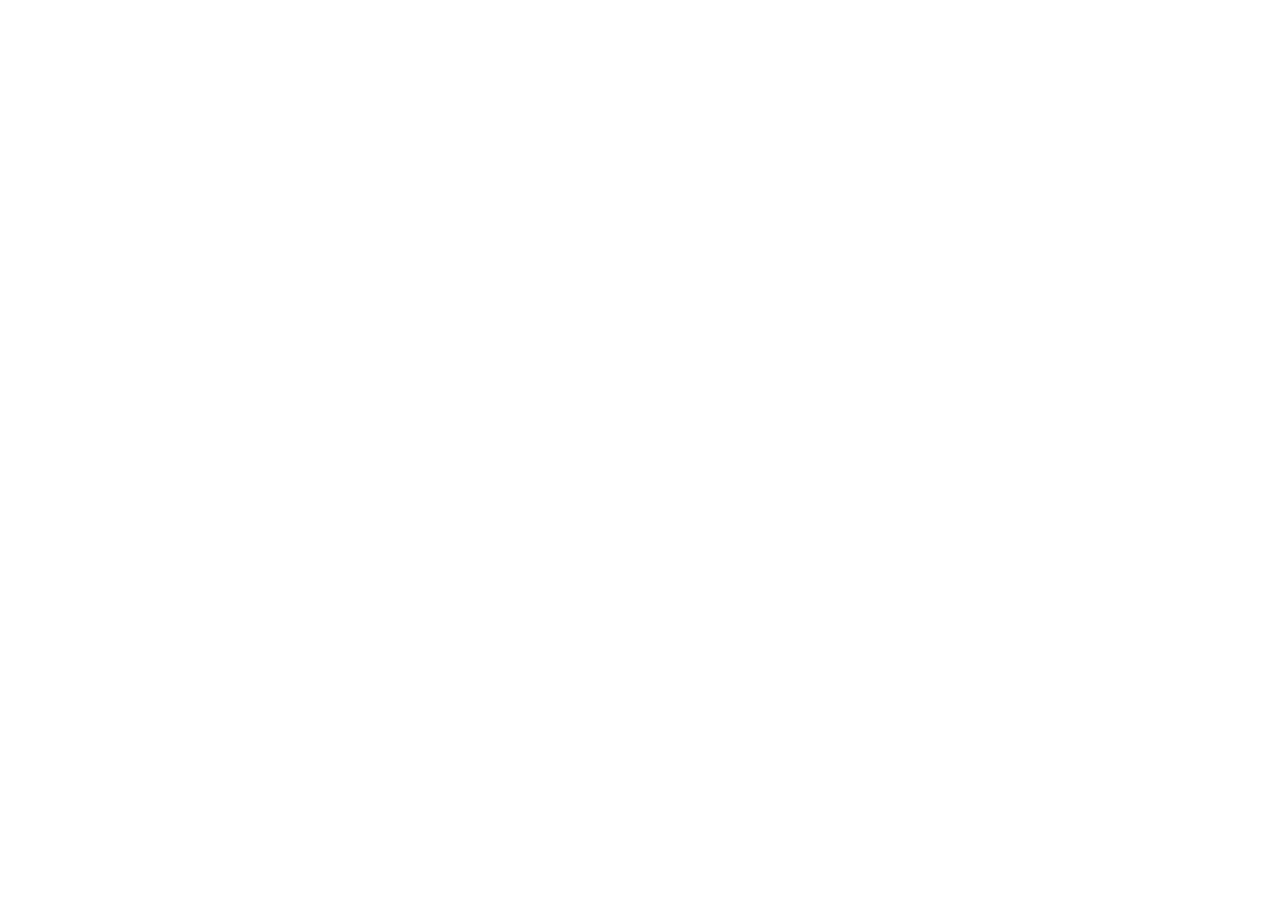
==== html/flexbox1.html @ 4c467896 "added and linked style1.css to flexbox1.html" ====
<!DOCTYPE html>
<html lang="en">
<head>
    <meta charset="UTF-8">
    <meta name="viewport" content="width=device-width, initial-scale=1.0">
    <title>Document</title>
    <link rel="stylesheet" type="text/css" href="css/style.css">
</head>
<body>
    
</body>
</html>
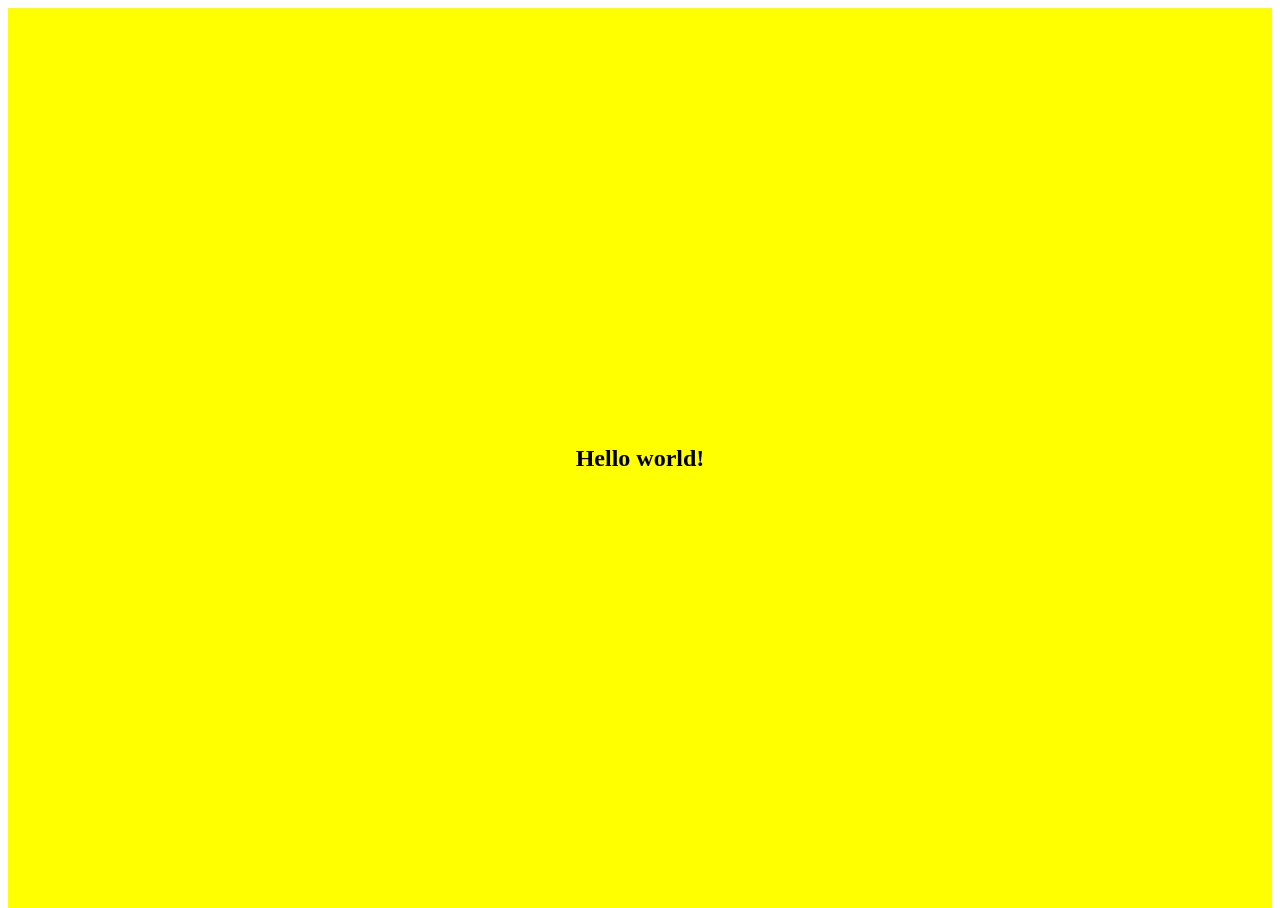
==== commit 244032e6: "added yellow box with hello world inside" ====
--- a/html/flexbox1.html
+++ b/html/flexbox1.html
@@ -4,9 +4,11 @@
     <meta charset="UTF-8">
     <meta name="viewport" content="width=device-width, initial-scale=1.0">
     <title>Document</title>
-    <link rel="stylesheet" type="text/css" href="css/style.css">
+    <link rel="stylesheet" type="text/css" href="../css/style1.css">
 </head>
 <body>
-    
+    <main>
+        <h2>Hello world!</h2>
+    </main>
 </body>
 </html>
--- a/css/style1.css
+++ b/css/style1.css
@@ -0,0 +1,11 @@
+html, body {
+    height: 100%
+}
+main {
+    background-color: yellow;
+    min-height: 100%;
+    display: flex;
+    flex-direction: row;
+    justify-content: center;
+    align-items: center;
+}
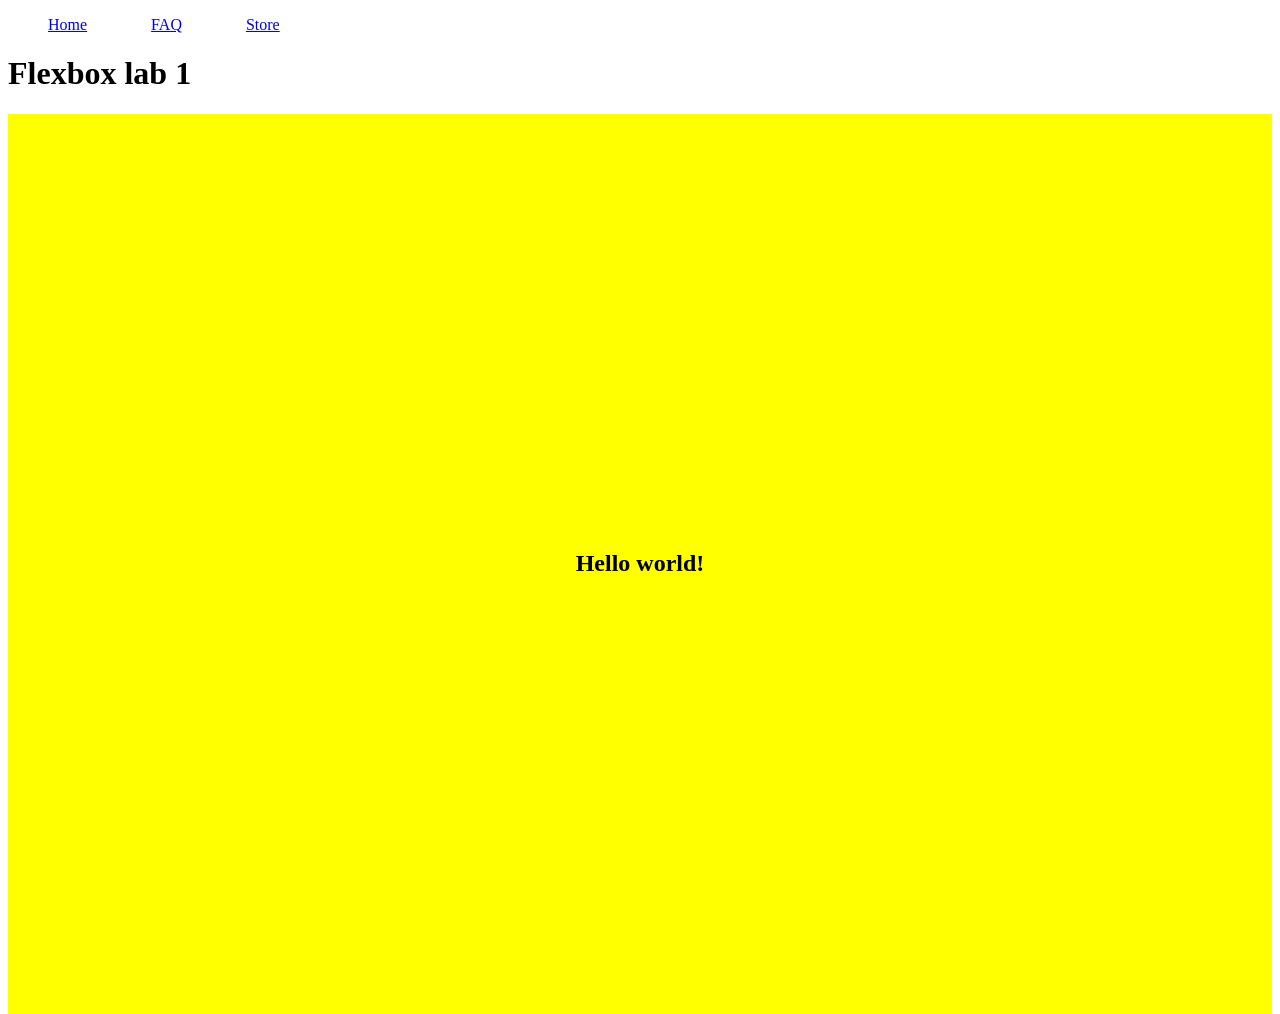
==== commit 350a8196: "added navigation bar" ====
--- a/html/flexbox1.html
+++ b/html/flexbox1.html
@@ -6,7 +6,15 @@
     <title>Document</title>
     <link rel="stylesheet" type="text/css" href="../css/style1.css">
 </head>
+<nav>
+    <ul>
+        <li><a href="flexbox1.html">Home</a></li>
+        <li><a href="../index.html">FAQ</a></li>
+        <li><a href="https://docs.google.com/document/d/1k3bElJezYxp3l05UnqQAFLAYDAniDjw_-fLQUqpYr4Y/edit?tab=t.0#heading=h.rd4hqwws79a0">Store</a></li>
+    </ul>
+</nav>
 <body>
+    <h1>Flexbox lab 1</h1>
     <main>
         <h2>Hello world!</h2>
     </main>
--- a/css/style1.css
+++ b/css/style1.css
@@ -8,4 +8,11 @@
     flex-direction: row;
     justify-content: center;
     align-items: center;
-}+}
+
+nav ul {
+    display: flex;
+    flex-direction: row;
+    gap: 64px;
+    list-style-type: none;
+}
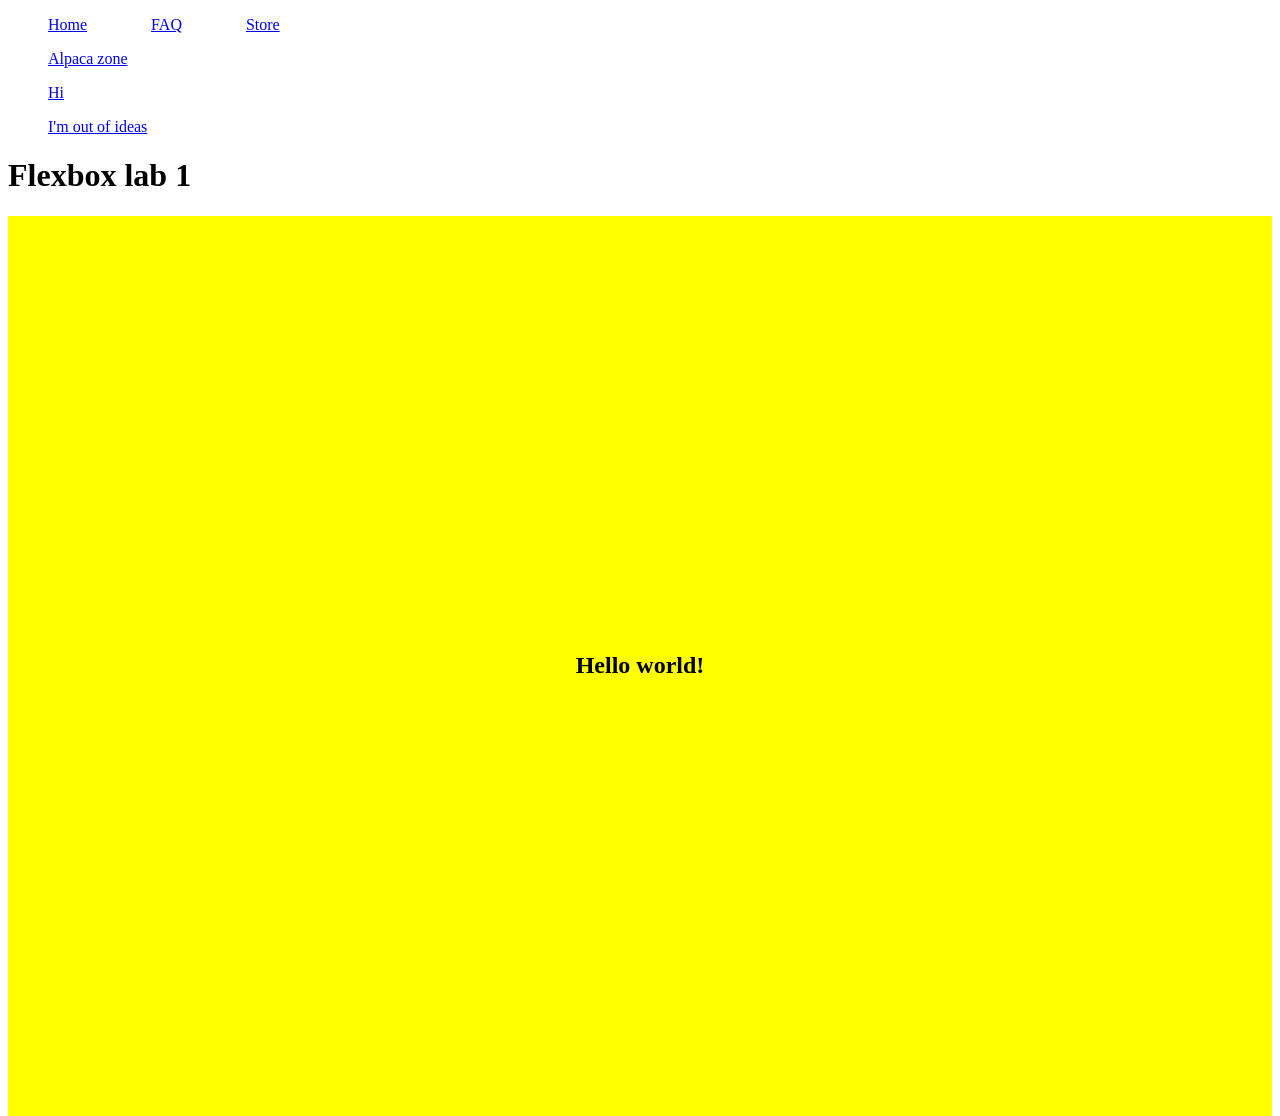
==== commit 54488c76: "added a vertical navigation bar to flexbox1" ====
--- a/html/flexbox1.html
+++ b/html/flexbox1.html
@@ -12,11 +12,19 @@
         <li><a href="../index.html">FAQ</a></li>
         <li><a href="https://docs.google.com/document/d/1k3bElJezYxp3l05UnqQAFLAYDAniDjw_-fLQUqpYr4Y/edit?tab=t.0#heading=h.rd4hqwws79a0">Store</a></li>
     </ul>
+    <div class="vertical">
+        <ul>
+            <li><a href="flexbox1.html">Alpaca zone</a></li>
+            <li><a href="../index.html">Hi</a></li>
+            <li><a href="https://docs.google.com/document/d/1k3bElJezYxp3l05UnqQAFLAYDAniDjw_-fLQUqpYr4Y/edit?tab=t.0#heading=h.    rd4hqwws79a0">I'm out of ideas</a></li>
+        </ul>
+    </div>
 </nav>
 <body>
     <h1>Flexbox lab 1</h1>
     <main>
         <h2>Hello world!</h2>
     </main>
+
 </body>
 </html>
--- a/css/style1.css
+++ b/css/style1.css
@@ -16,3 +16,10 @@
     gap: 64px;
     list-style-type: none;
 }
+
+.vertical ul {
+    display: flex;
+    flex-direction: column;
+    gap: 16px;
+    list-style-type: none;
+}
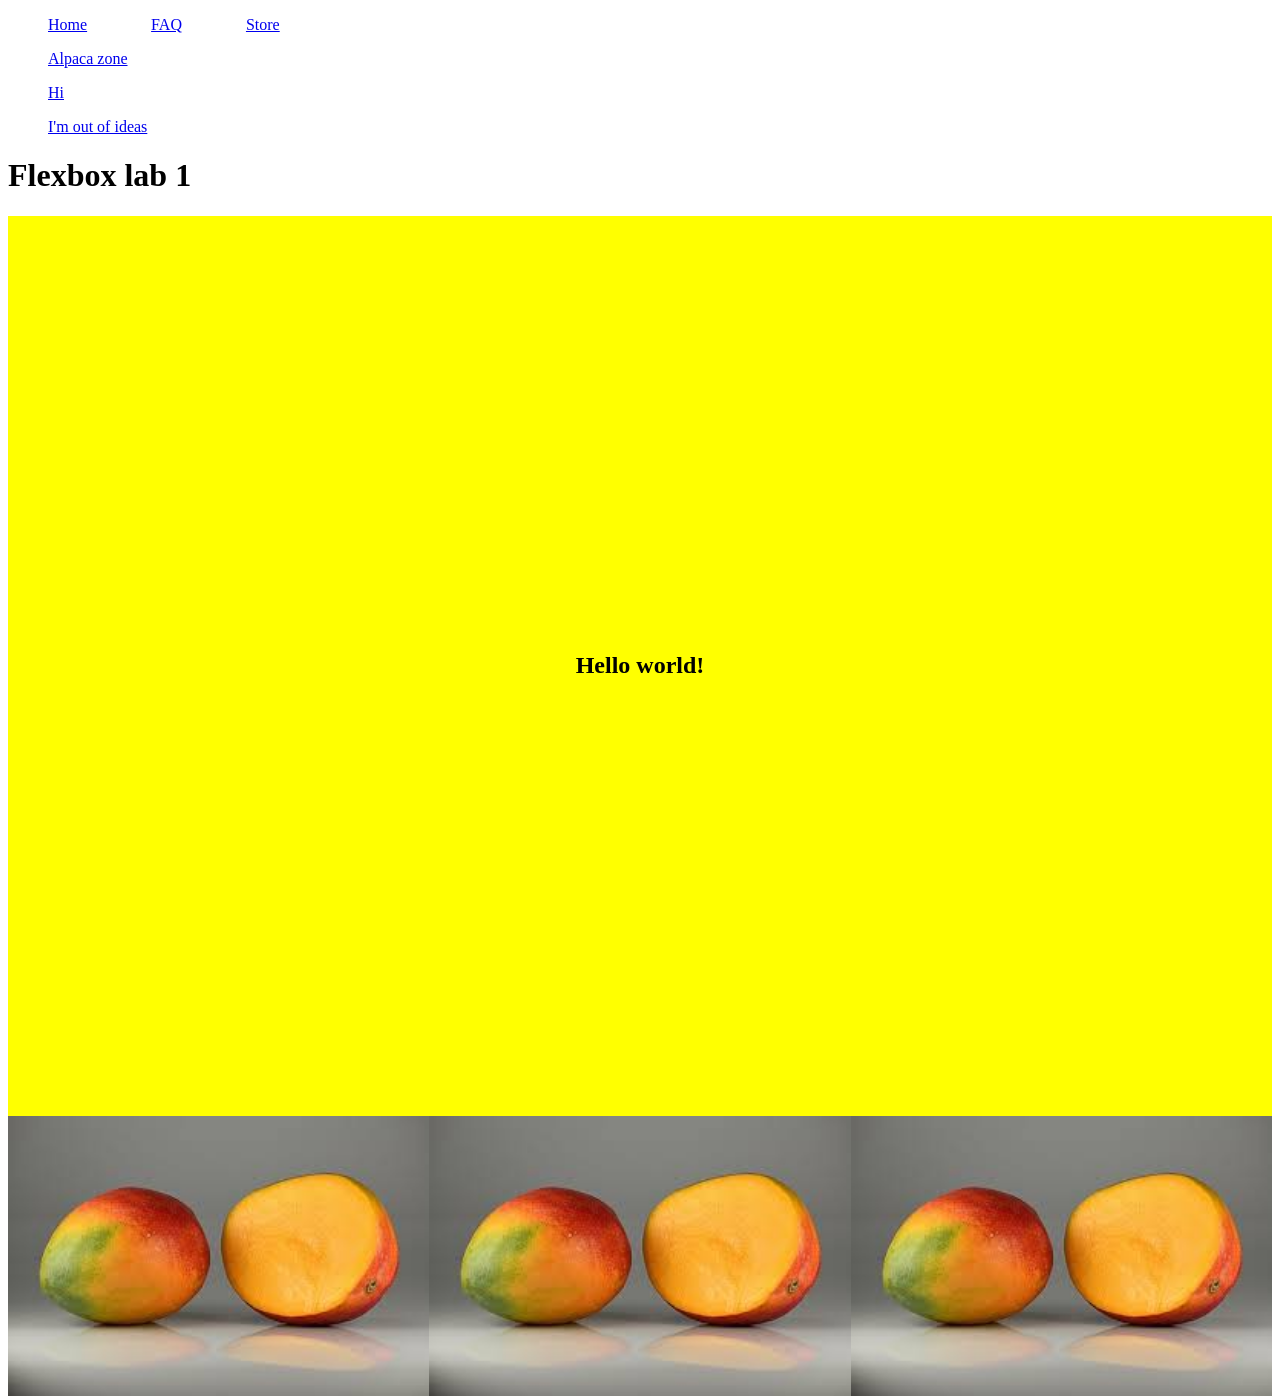
==== commit 65d0e6d8: "added 3 mango images to the bottom of the flexbox1 page" ====
--- a/html/flexbox1.html
+++ b/html/flexbox1.html
@@ -25,6 +25,16 @@
     <main>
         <h2>Hello world!</h2>
     </main>
-
+    <div class="pane">
+        <div class="card">
+            <img class="mango" src="../images/mangoes.jfif" alt="mango1">
+        </div>
+        <div class="card">
+            <img class="mango" src="../images/mangoes.jfif" alt="mango2">
+        </div>
+        <div class="card">
+            <img class="mango" src="../images/mangoes.jfif" alt="mango3">
+        </div>
+    </div>
 </body>
 </html>
--- a/css/style1.css
+++ b/css/style1.css
@@ -22,4 +22,17 @@
     flex-direction: column;
     gap: 16px;
     list-style-type: none;
+}
+
+.pane {
+    display: flex;
+    flex-direction: row;
+}
+
+.card {
+    flex: 1;
+}
+
+.mango {
+    width: 100%;
 }
